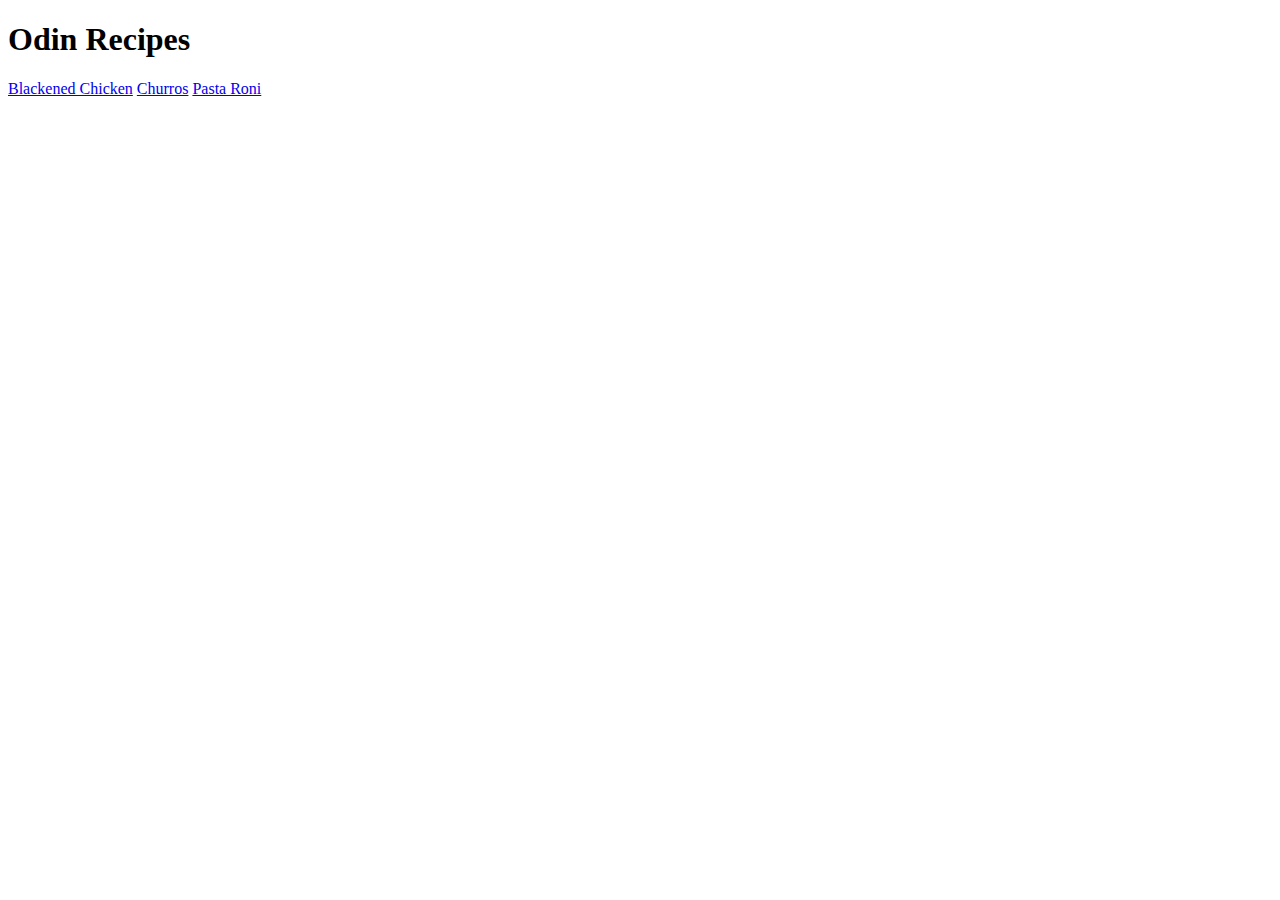
==== index.html @ 16f283da "Add recipes pages and links" ====
<!DOCTYPE html>
<html lang="en">
  <head>
    <meta charset="UTF-8" />
    <meta http-equiv="X-UA-Compatible" content="IE=edge" />
    <meta name="viewport" content="width=device-width, initial-scale=1.0" />
    <title>Recipes</title>
  </head>
  <body>
    <h1>Odin Recipes</h1>
    <a href="./recipes/blackened-chicken.html">Blackened Chicken</a>
    <a href="./recipes/churros.html">Churros</a>
    <a href="./recipes/pasta-roni.html">Pasta Roni</a>
  </body>
</html>
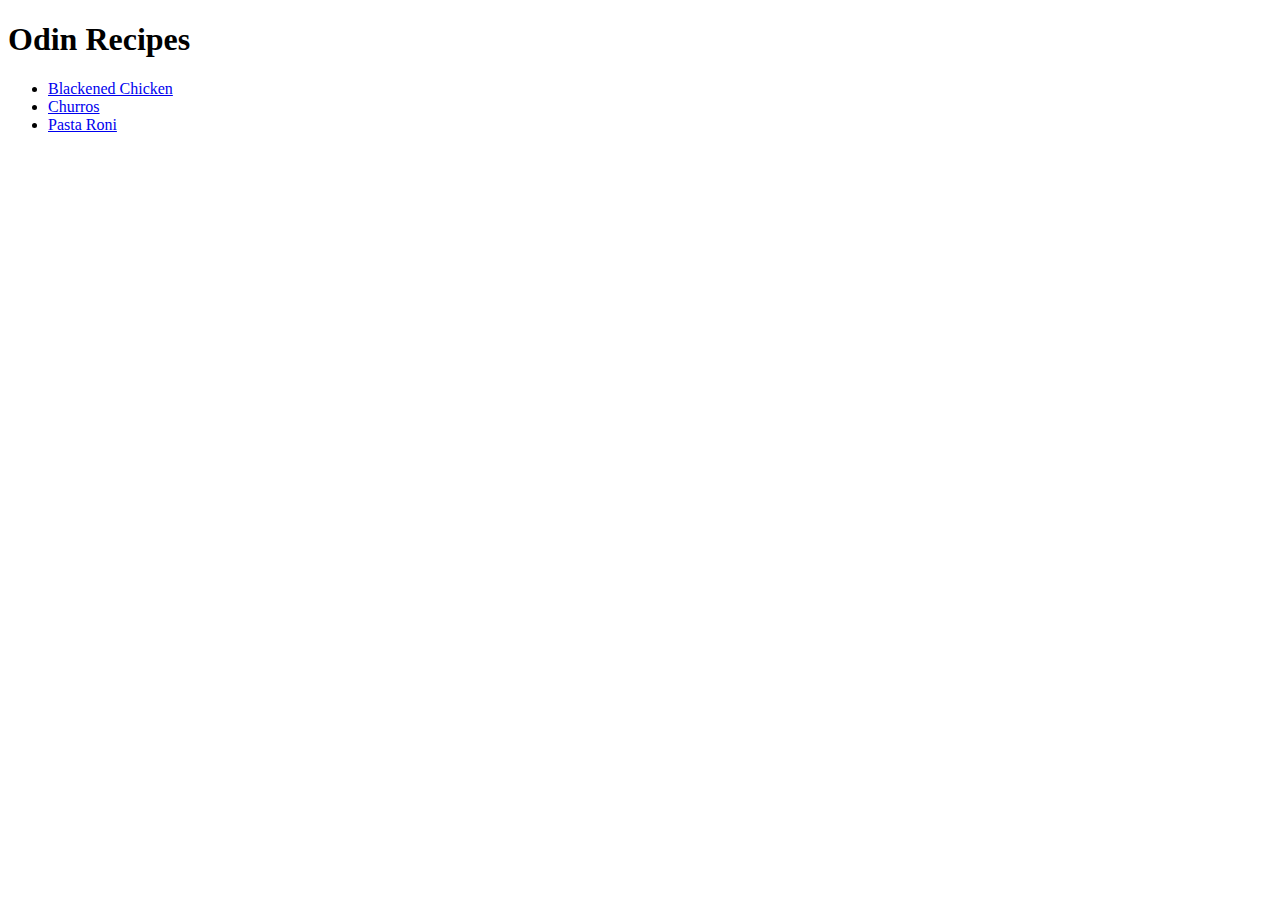
==== commit 90d09603: "Add churros recipe" ====
--- a/index.html
+++ b/index.html
@@ -8,8 +8,10 @@
   </head>
   <body>
     <h1>Odin Recipes</h1>
-    <a href="./recipes/blackened-chicken.html">Blackened Chicken</a>
-    <a href="./recipes/churros.html">Churros</a>
-    <a href="./recipes/pasta-roni.html">Pasta Roni</a>
+    <ul>
+      <li><a href="./recipes/blackened-chicken.html">Blackened Chicken</a></li>
+      <li><a href="./recipes/churros.html">Churros</a></li>
+      <li><a href="./recipes/pasta-roni.html">Pasta Roni</a></li>
+    </ul>
   </body>
 </html>
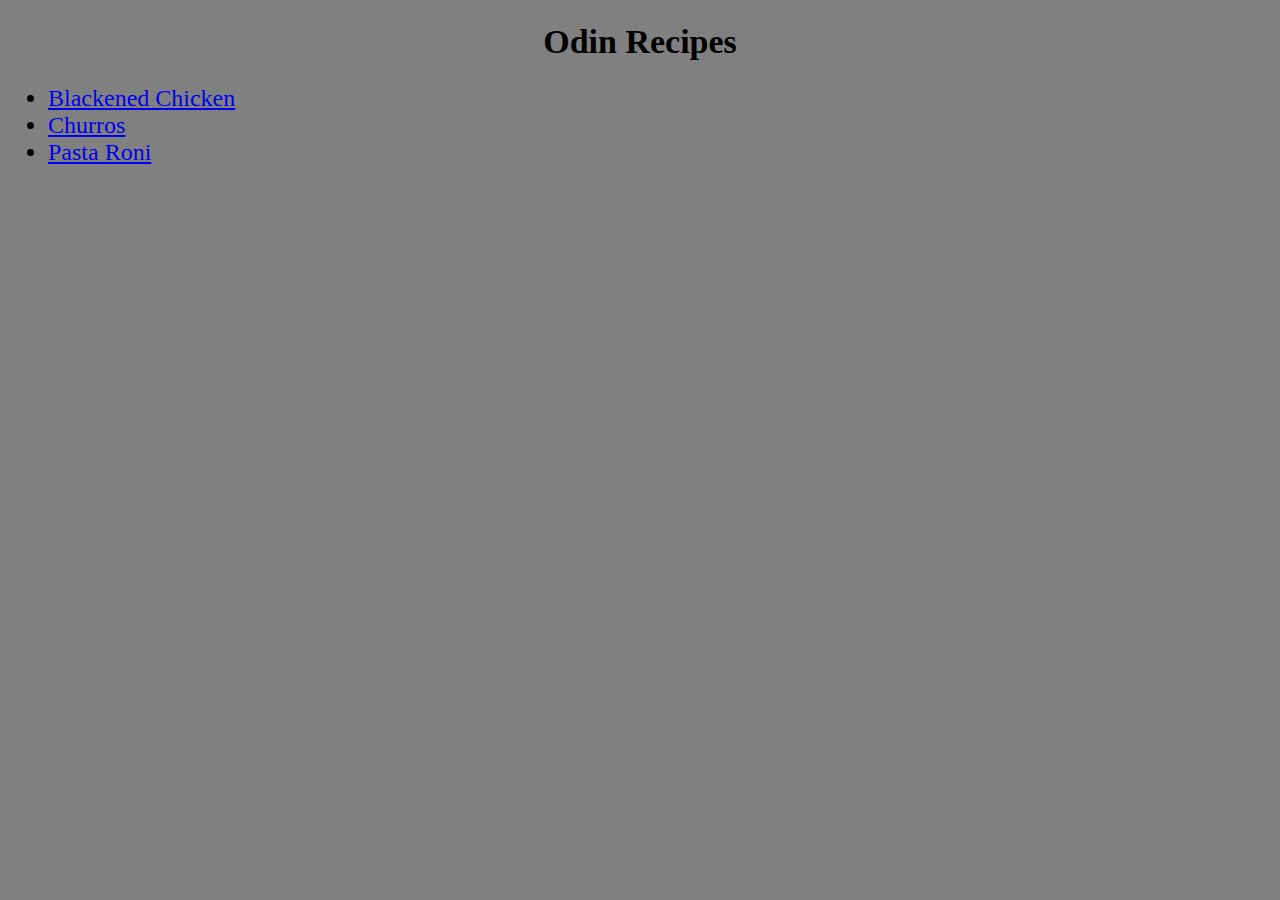
==== commit 164dbbeb: "Add CSS files" ====
--- a/index.html
+++ b/index.html
@@ -5,6 +5,7 @@
     <meta http-equiv="X-UA-Compatible" content="IE=edge" />
     <meta name="viewport" content="width=device-width, initial-scale=1.0" />
     <title>Recipes</title>
+    <link rel="stylesheet" href="./styles.css">
   </head>
   <body>
     <h1>Odin Recipes</h1>
--- a/styles.css
+++ b/styles.css
@@ -0,0 +1,12 @@
+body {
+  background-color: gray;
+}
+
+h1 {
+  text-align: center;
+  font-size: 34px;
+}
+
+ul {
+  font-size: 24px;
+}
